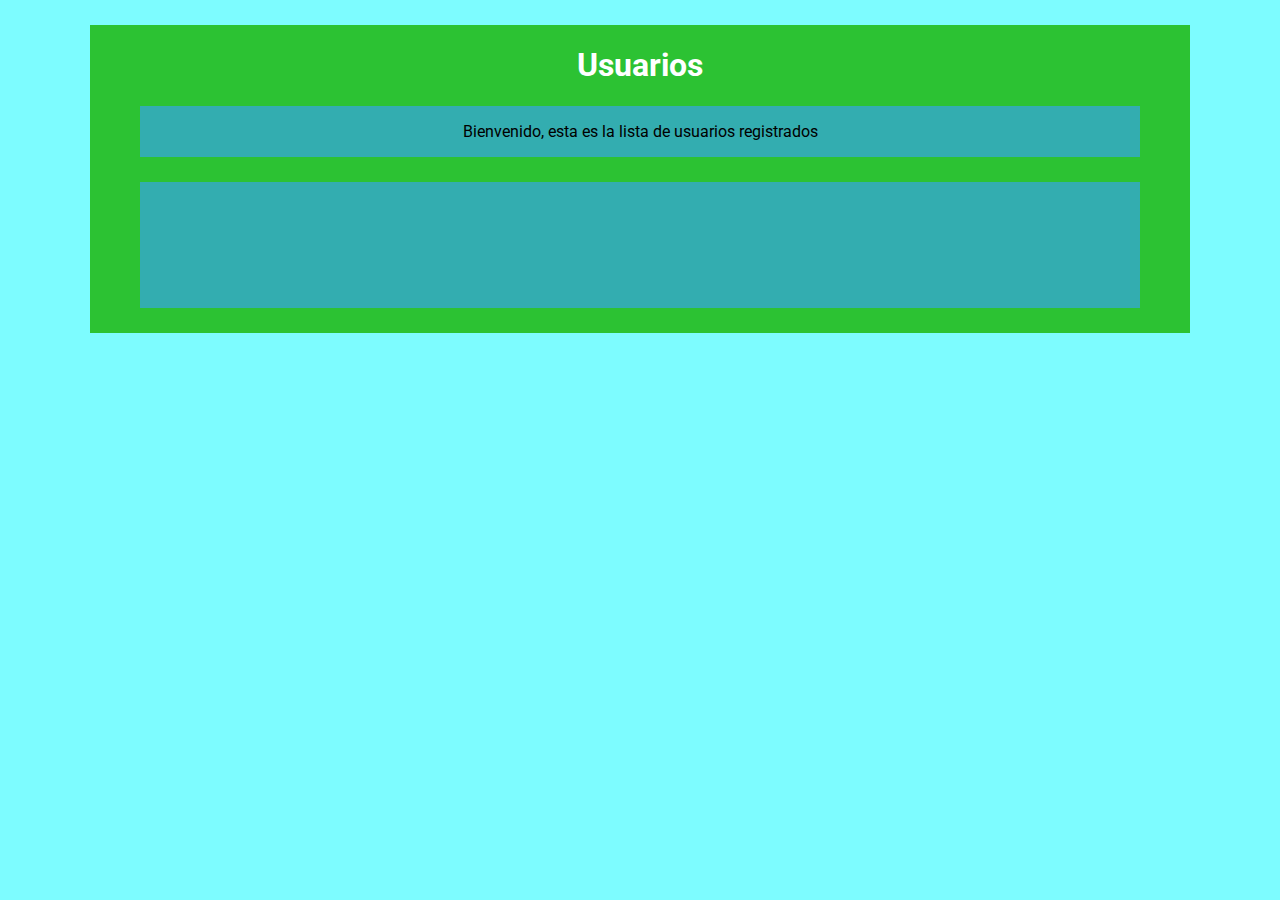
==== Logeo/usuarios.html @ d47e5bb6 "Frontend de la aplicación de logeo" ====
<!DOCTYPE html>
<html lang="en">

<head>
    <meta charset="UTF-8">
    <title>Usuarios registrados</title>
    <link rel="stylesheet" type="text/css" href="estilo.css">
    <link rel="preconnect" href="https://fonts.gstatic.com">
    <link href="https://fonts.googleapis.com/css2?family=Roboto&display=swap" rel="stylesheet"> 
</head>

<body>
    <header class="cabecera">
        <h1>Usuarios</h1>
    <header>
    <div class="titulo">
        <p>Bienvenido, esta es la lista de usuarios registrados</p>
    </div>
    <div class="contenido-formulario">
        <p>

        </p>
    </div>
</body>
</html>
---- Logeo/estilo.css ----
body {
    font-size: 16px;
    margin: auto;
    color: black;
    background-color: #7DFCFF;
    font-family: 'Roboto', sans-serif;
}

h1 {
    text-align: center;
    font-family: 'Roboto', sans-serif;
}

.cabecera {
    background-color: #2cc233;
    width: 90%;
    max-width: 1000px;
    border: 10px;
    overflow: hidden;
    padding: 0 50px;
    text-align: center;
    margin: 25px auto;
    color: white;
    font-family: 'Roboto', sans-serif;
}

.titulo {
    background-color: #33ADB0;
    width: 100%;
    max-width: 1000px;
    border: 10px;
    overflow: hidden;
    text-align: center;
    margin: auto;
    color: black;
    font-family: 'Roboto', sans-serif;
}

.contenido-formulario {
    background-color: #33ADB0;
    width: 90%;
    max-width: 1000px;
    border: 10px;
    overflow: hidden;
    padding: 55px 50px;
    text-align: center;
    margin: 25px auto;
    color: black;
    font-family: 'Roboto', sans-serif;
}

.botones {
    background-color: #1e9cc2;
    color: white;
    font-size: 16px;
    margin: auto;
    width: 15%;
    padding: 5px 0;
    margin-top: 25px;
    margin-left: 25px;
    margin-right: 25px;
    font-family: 'Roboto', sans-serif;
}

.texto {
    font-size: 15px;
    margin: auto;
    width: 35%;
    padding: 5px 0;
    font-family: 'Roboto', sans-serif;
}
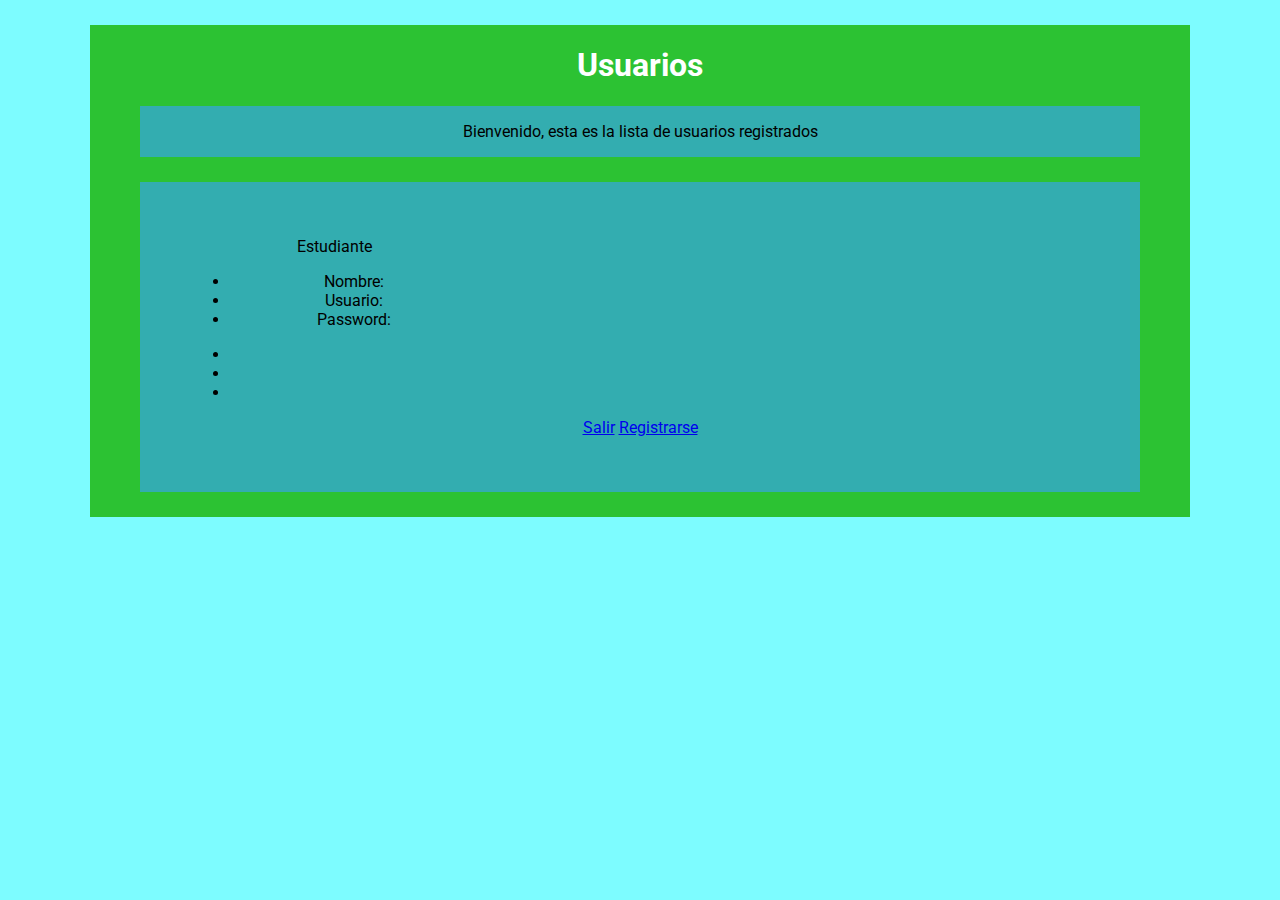
==== commit f05ee1f3: "Backend" ====
--- a/Logeo/usuarios.html
+++ b/Logeo/usuarios.html
@@ -1,5 +1,5 @@
 <!DOCTYPE html>
-<html lang="en">
+<html lang="es">
 
 <head>
     <meta charset="UTF-8">
@@ -17,9 +17,35 @@
         <p>Bienvenido, esta es la lista de usuarios registrados</p>
     </div>
     <div class="contenido-formulario">
-        <p>
-
-        </p>
+        <div class="card" style="width: 18rem;">
+            <div class="card-header">
+                Estudiante
+            </div>
+            <div class="row">
+                <div class="col">
+                    <ul class="list-group list-group-flush">
+                        <li class="list-group-item">Nombre:</li>
+                        <li class="list-group-item">Usuario:</li>
+                        <li class="list-group-item">Password:</li>
+                    </ul>
+                </div>
+                <div class="col">
+                    <ul class="list-group list-group-flush">
+                        <li class="list-group-item">
+                            <script>document.write(parametros.get('nom'));</script>
+                        </li>
+                        <li class="list-group-item">
+                            <script>document.write(parametros.get('usu'));</script>
+                        </li>
+                        <li class="list-group-item">
+                            <script>document.write(parametros.get('pass'));</script>
+                        </li>
+                    </ul>
+                </div>
+            </div>
+        </div>
+        <a href="Logeo.html" class="btn btn-danger">Salir</a>
+        <a href="registro.html " class="btn btn-danger">Registrarse</a>
     </div>
 </body>
 </html>